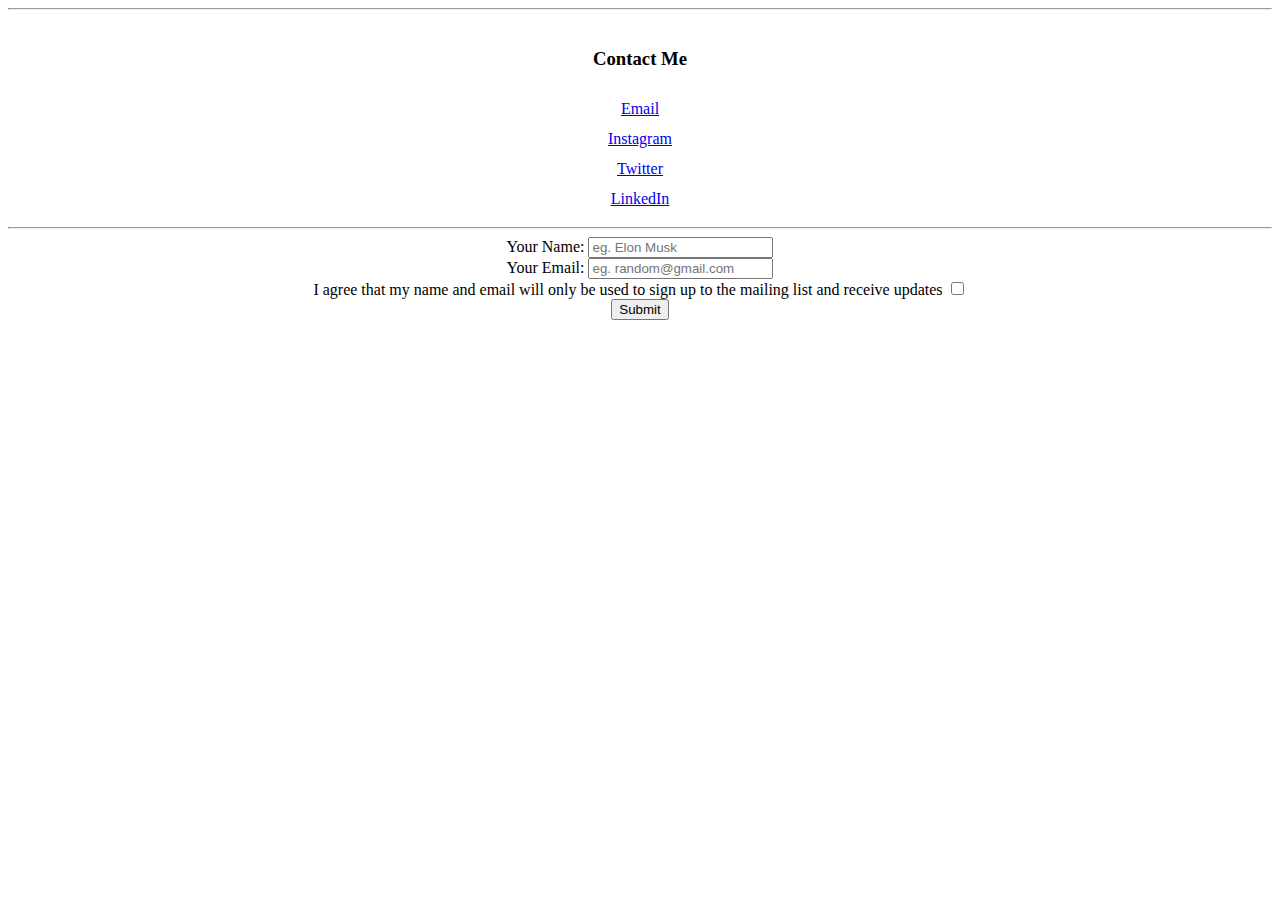
==== contact_me.html @ 677f62e5 "Added initial CV website files" ====
<!DOCTYPE html>
<html lang="en">
    <head>
        <meta charset="UTF-8">
        <title>Kavish Shah Contact Details</title>
    </head>
    <body>

        <hr>
        <table cellspacing="10" align="center">
            <thead align="center">
                <th align="center">
                    <h3>Contact Me</h3>
                </th>
            </thead>
            <tbody>
                <tr>
                    <td align="center">
                        <a href="mailto:kksmisha@gmail.com" target="_blank">Email</a>
                    </td>
                </tr>
                <tr>
                    <td align="center">
                        <a href="https://www.instagram.com/_kavish.s/" target="_blank">Instagram</a>
                    </td>
                </tr>
                <tr>
                    <td align="center">
                        <a href="https://twitter.com/_kavish_s/" target="_blank">Twitter</a>
                    </td>
                </tr>
                <tr>
                    <td align="center">
                        <a href="https://www.linkedin.com/in/kavish-shah-91b98b1a8/" target="_blank">LinkedIn</a>
                    </td>
                </tr>
            </tbody>
        </table>
        <hr>

        <form action="mailto:kksmisha@gmail.com" method="post" enctype="text/plain" align="center">
            <label>Your Name:</label>
            <input type="text" placeholder="eg. Elon Musk" name="yourName">
            <br>
            <label>Your Email:</label>
            <input type="email" placeholder="eg. random@gmail.com" name="yourEmail">
            <br>
            <label>I agree that my name and email will only be used to sign up to the mailing list and receive updates</label>
            <input type="checkbox">
            <br>
            <input type="submit">
        </form>

    </body>
</html>
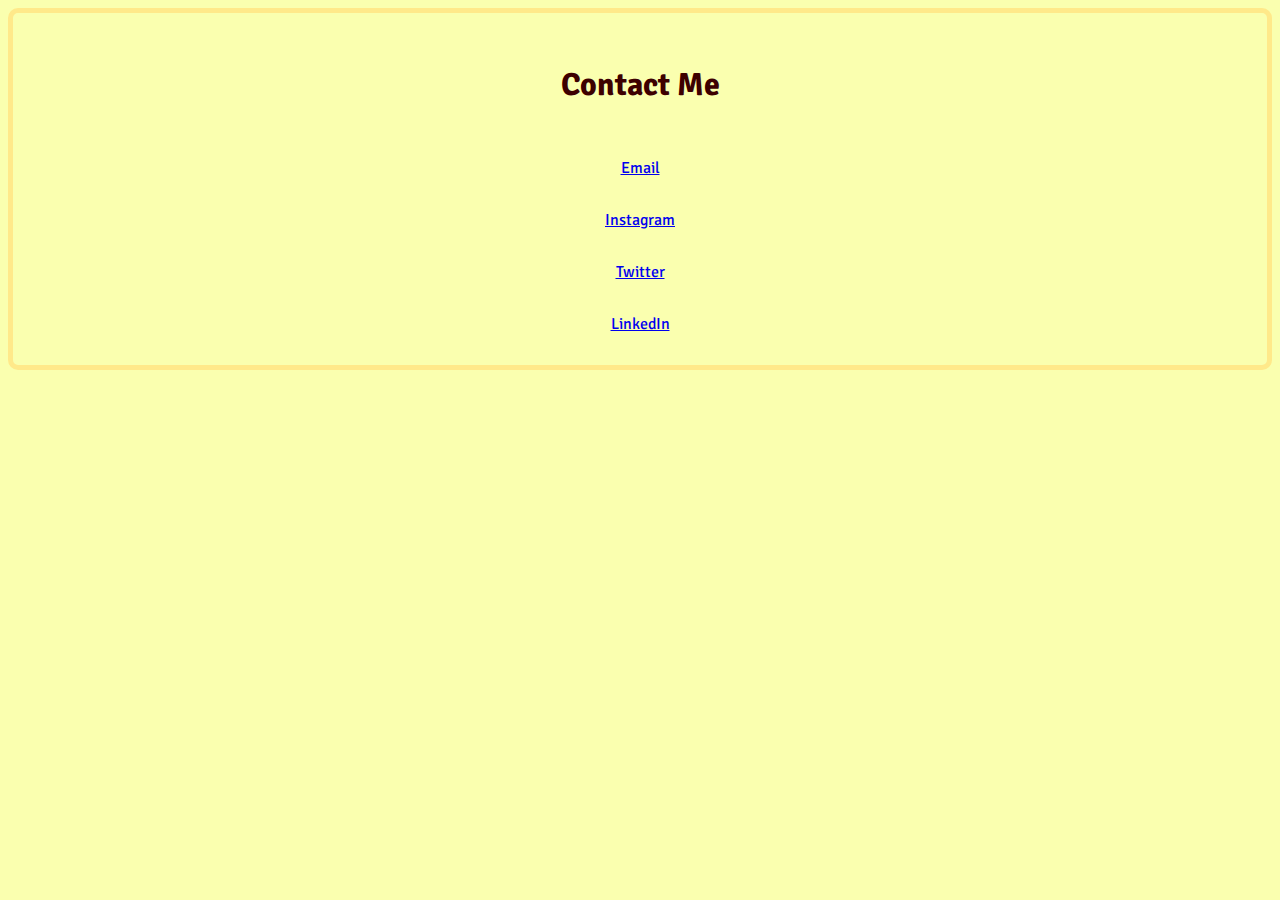
==== commit 9dfc98d4: "Add files via upload" ====
--- a/contact_me.html
+++ b/contact_me.html
@@ -3,53 +3,58 @@
     <head>
         <meta charset="UTF-8">
         <title>Kavish Shah Contact Details</title>
+        <link rel="stylesheet" href="css/styles.css">
+
     </head>
     <body>
-
-        <hr>
-        <table cellspacing="10" align="center">
-            <thead align="center">
-                <th align="center">
-                    <h3>Contact Me</h3>
-                </th>
+        <table class="table_center text_align">
+            <thead>
+                <tr>
+                    <th><h1>Contact Me</h1></th>
+                </tr>
             </thead>
             <tbody>
                 <tr>
-                    <td align="center">
+                    <td>
                         <a href="mailto:kksmisha@gmail.com" target="_blank">Email</a>
                     </td>
                 </tr>
                 <tr>
-                    <td align="center">
+                    <td>
                         <a href="https://www.instagram.com/_kavish.s/" target="_blank">Instagram</a>
                     </td>
                 </tr>
                 <tr>
-                    <td align="center">
+                    <td>
                         <a href="https://twitter.com/_kavish_s/" target="_blank">Twitter</a>
                     </td>
                 </tr>
                 <tr>
-                    <td align="center">
+                    <td>
                         <a href="https://www.linkedin.com/in/kavish-shah-91b98b1a8/" target="_blank">LinkedIn</a>
                     </td>
                 </tr>
             </tbody>
         </table>
-        <hr>
 
-        <form action="mailto:kksmisha@gmail.com" method="post" enctype="text/plain" align="center">
-            <label>Your Name:</label>
-            <input type="text" placeholder="eg. Elon Musk" name="yourName">
-            <br>
-            <label>Your Email:</label>
-            <input type="email" placeholder="eg. random@gmail.com" name="yourEmail">
-            <br>
-            <label>I agree that my name and email will only be used to sign up to the mailing list and receive updates</label>
-            <input type="checkbox">
-            <br>
-            <input type="submit">
-        </form>
+<!--        <form action="mailto:kksmisha@gmail.com" method="post" enctype="text/plain">-->
+<!--            <label>Your Name:</label>-->
+<!--            <label>-->
+<!--                <input type="text" placeholder="eg. Elon Musk" name="yourName">-->
+<!--            </label>-->
+<!--            <br>-->
+<!--            <label>Your Email:</label>-->
+<!--            <label>-->
+<!--                <input type="email" placeholder="eg. random@gmail.com" name="yourEmail">-->
+<!--            </label>-->
+<!--            <br>-->
+<!--            <label>I agree that my name and email will only be used to sign up to the mailing list and receive updates</label>-->
+<!--            <label>-->
+<!--                <input type="checkbox">-->
+<!--            </label>-->
+<!--            <br>-->
+<!--            <input type="submit">-->
+<!--        </form>-->
 
     </body>
 </html>
--- a/css/styles.css
+++ b/css/styles.css
@@ -0,0 +1,36 @@
+
+@import url("https://fonts.googleapis.com/css2?family=Signika&display=swap");
+
+body {
+    background-image: url("/gradient.jpg");
+    background-color: #FAFFAF;
+    color: #000000;
+    font-family: Signika, sans-serif;
+    border: 5px solid #FFE98A;
+    border-radius: 10px;
+    }
+
+hr {
+    border-style: none;
+    border-top: 10px groove #950101;
+    width: 50%;
+}
+
+h1, h2, h3 {
+    color: #3D0000;
+    font-family: Signika, sans-serif;
+}
+
+.table_center {
+    border-spacing: 30px;
+    margin: auto;
+}
+
+.text_align {
+    text-align: center;
+}
+
+.photo_resize1 {
+    max-height: 200px;
+    width: auto;
+}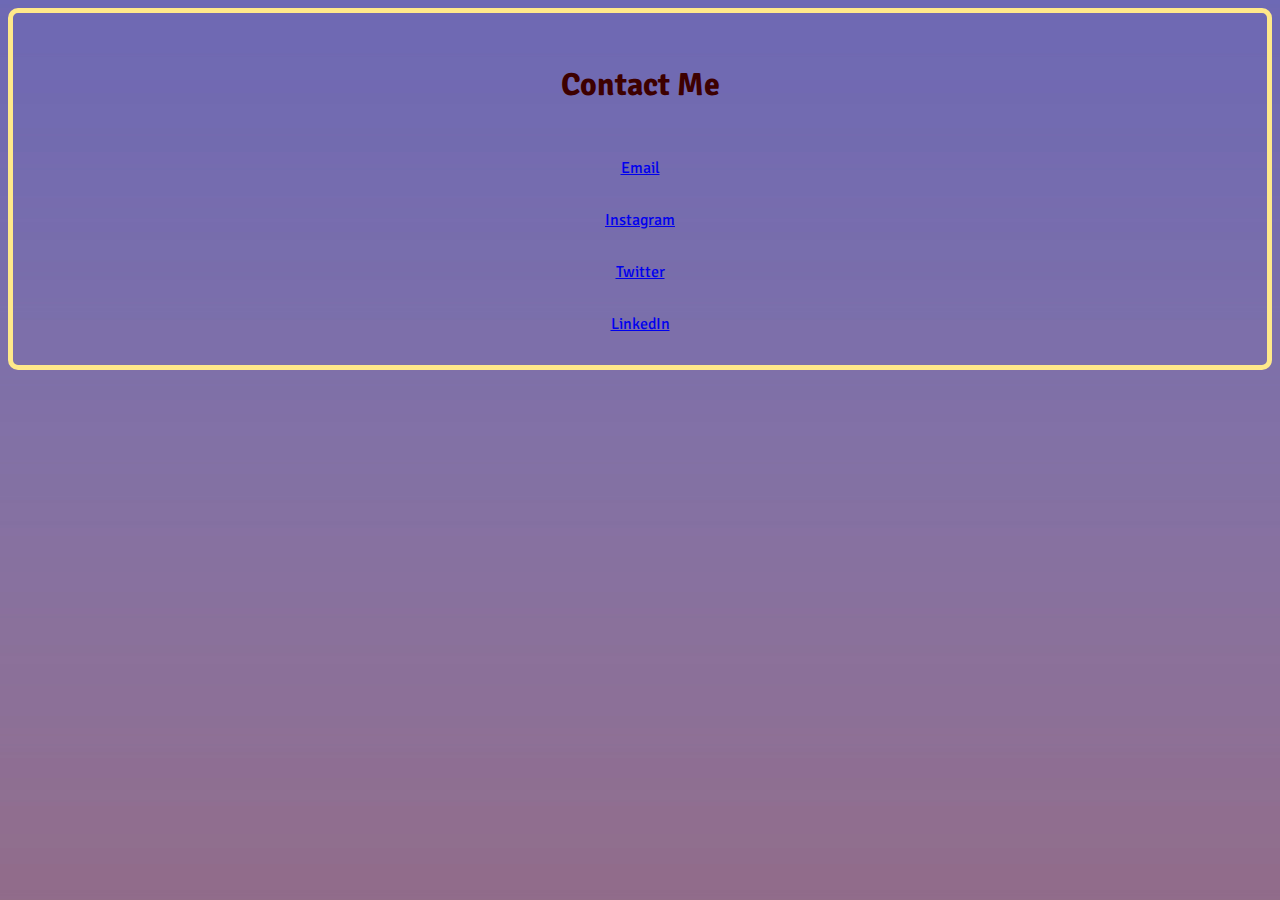
==== commit 7afd9952: "UI Changes" ====
--- a/contact_me.html
+++ b/contact_me.html
@@ -10,7 +10,7 @@
         <table class="table_center text_align">
             <thead>
                 <tr>
-                    <th><h1>Contact Me</h1></th>
+                    <th><h1><span class="multicolrtext">Contact Me</span></h1></th>
                 </tr>
             </thead>
             <tbody>
--- a/css/styles.css
+++ b/css/styles.css
@@ -2,7 +2,7 @@
 @import url("https://fonts.googleapis.com/css2?family=Signika&display=swap");
 
 body {
-    background-image: url("/gradient.jpg");
+    background-image: url("gradient.jpg");
     background-color: #FAFFAF;
     color: #000000;
     font-family: Signika, sans-serif;
@@ -33,4 +33,4 @@
 .photo_resize1 {
     max-height: 200px;
     width: auto;
-}+}
